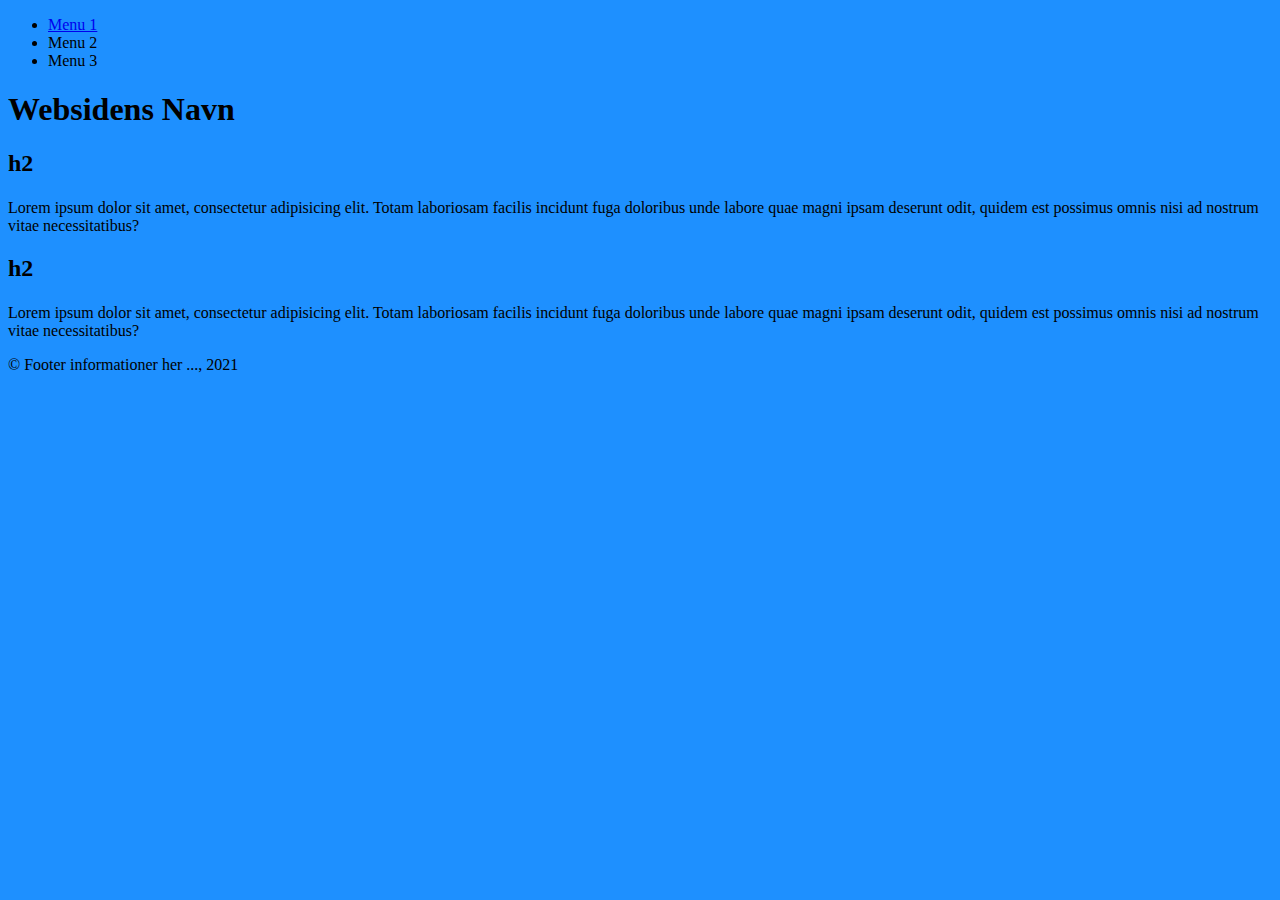
==== htmlBoilerPlate/index.html @ 6761825c "nye filer" ====
<!DOCTYPE html>
<html lang="da">

<head>
	<meta charset="utf-8">

	<title>HTML Boilerplate</title>
	<meta name="author" content="Your Name">
	<meta name="description" content="Example description">
	<meta name="viewport" content="width=device-width, initial-scale=1.0">
	<link rel="stylesheet" href="css/style.css">

	<!-- favicon = ikon i faneblad / browser -->
	<link rel="icon" type="image/x-icon" href="images/smiley_32x32.png" />
</head>

<body>

	<!-- "Wrapperen" holder sammen på dit design, fx hvis det skal centreres eller lign. -->
	<div id="wrap">

		<!-- Emmet tip: nav>ul>li{Menu $}*3 -->
		<nav>
			<!-- Menuer laves som regel i form af uordnede lister.
					 Listerne kan styles så de går vandret eller lodret -->
			<ul>
				<li><a href="#"> Menu 1 </a></li>
				<li>Menu 2</li>
				<li>Menu 3</li>
			</ul>

		</nav>

		<header>
			<!-- site navn plus evt tagline og logo -->

			<!-- ofte reserveres h1 til site-navn -->
			<h1> Websidens Navn </h1>
		</header>

		<!-- indhold -->
		<main>
			<!-- modul for en sektion -->
			<section id="aaa">
				<article>
					<h2> h2 </h2>
					<p>
						Lorem ipsum dolor sit amet, consectetur adipisicing elit. Totam laboriosam facilis incidunt fuga doloribus unde labore quae magni ipsam deserunt odit, quidem est possimus omnis nisi ad nostrum vitae necessitatibus?
					</p>
				</article>
			</section>

			<!-- modul: en ny sektion -->
			<section id="bbb">
				<article>
					<h2> h2 </h2>
					<p>
						Lorem ipsum dolor sit amet, consectetur adipisicing elit. Totam laboriosam facilis incidunt fuga doloribus unde labore quae magni ipsam deserunt odit, quidem est possimus omnis nisi ad nostrum vitae necessitatibus?
					</p>

				</article>
			</section>
		</main>

		<!-- typisk kontaktinformationer -->
		<footer>
			&copy; Footer informationer her ..., 2021
		</footer>

	</div><!-- /wrap -->
</body>

</html>
---- htmlBoilerPlate/css/style.css ----
/**
 * fil: css/style.css
 **/
/* Variabler: genbruges og gør designvalg enkle */
:root {
  /* farver */
  --blue: #1e90ff;
  --white: #ffffff;
  /* fonte */
}

/* Her bruges en variabel: --blue */
body {
  background-color: var(--blue);
}

/* Layout */

/* Typografi */
h2 {
  border-bottom: 2px solid var(--blue);
}
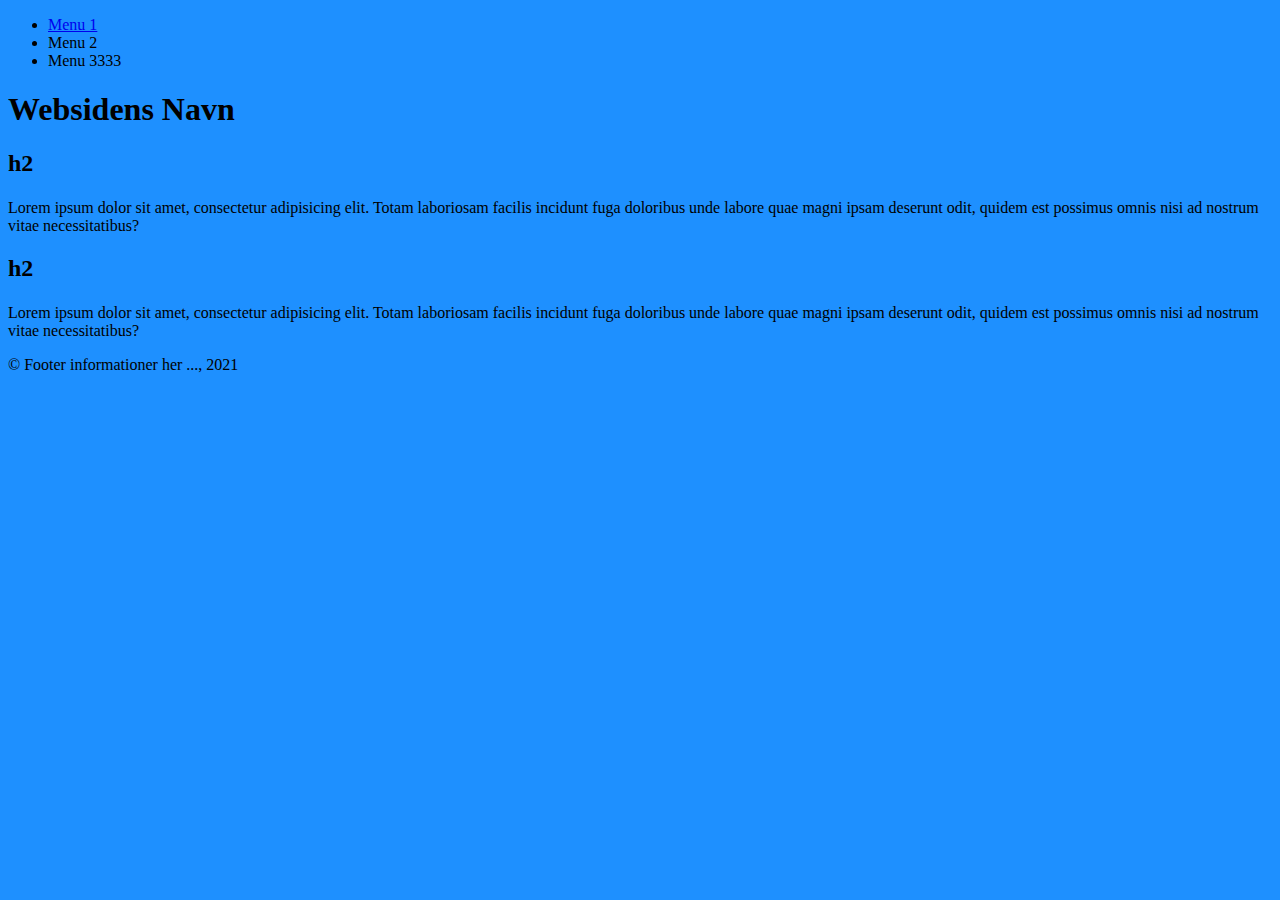
==== commit 3d7f3119: "Update index.html" ====
--- a/htmlBoilerPlate/index.html
+++ b/htmlBoilerPlate/index.html
@@ -26,7 +26,7 @@
 			<ul>
 				<li><a href="#"> Menu 1 </a></li>
 				<li>Menu 2</li>
-				<li>Menu 3</li>
+				<li>Menu 3333</li>
 			</ul>
 
 		</nav>
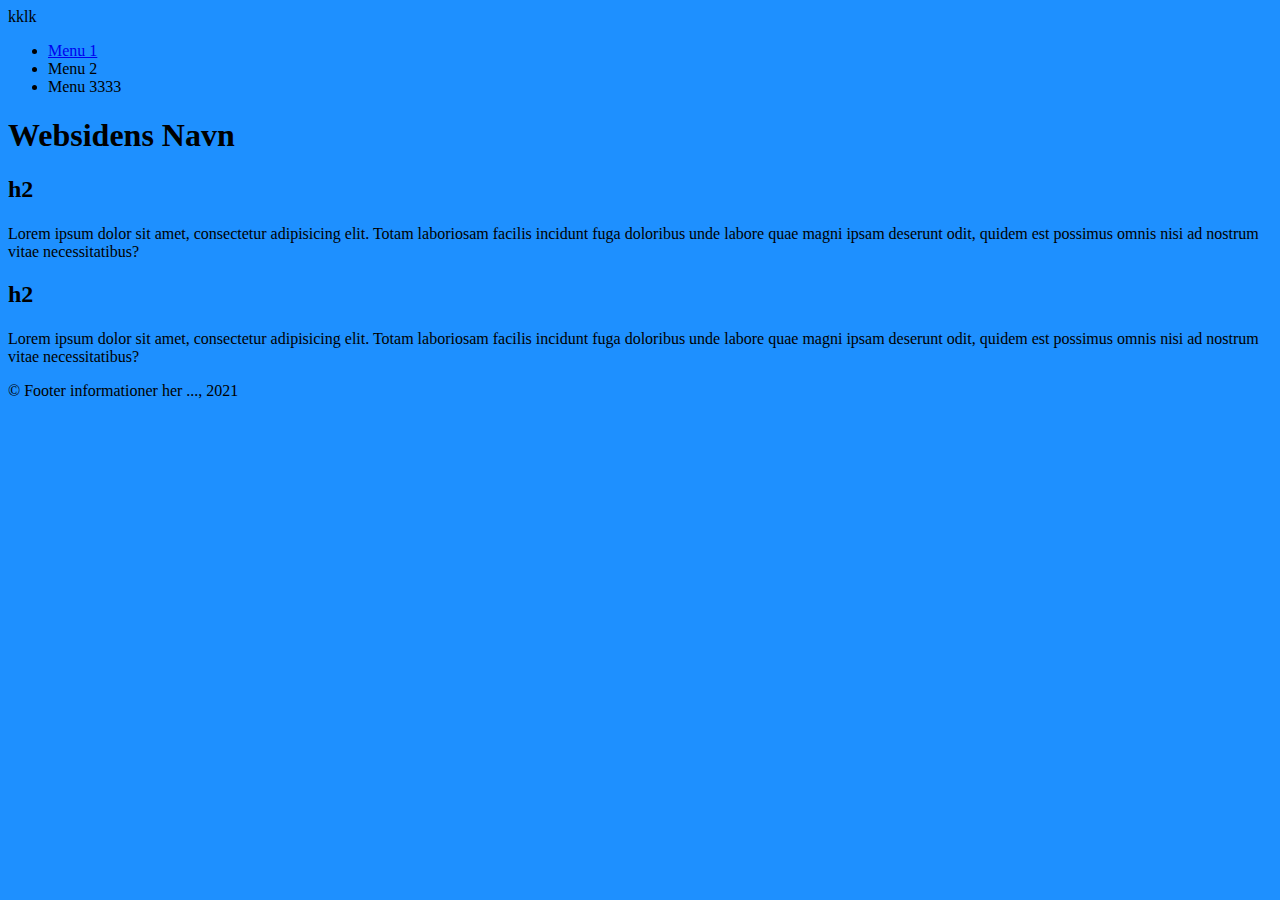
==== commit 0b9957db: "Update index.html" ====
--- a/htmlBoilerPlate/index.html
+++ b/htmlBoilerPlate/index.html
@@ -1,6 +1,6 @@
 <!DOCTYPE html>
 <html lang="da">
-
+kklk
 <head>
 	<meta charset="utf-8">
 
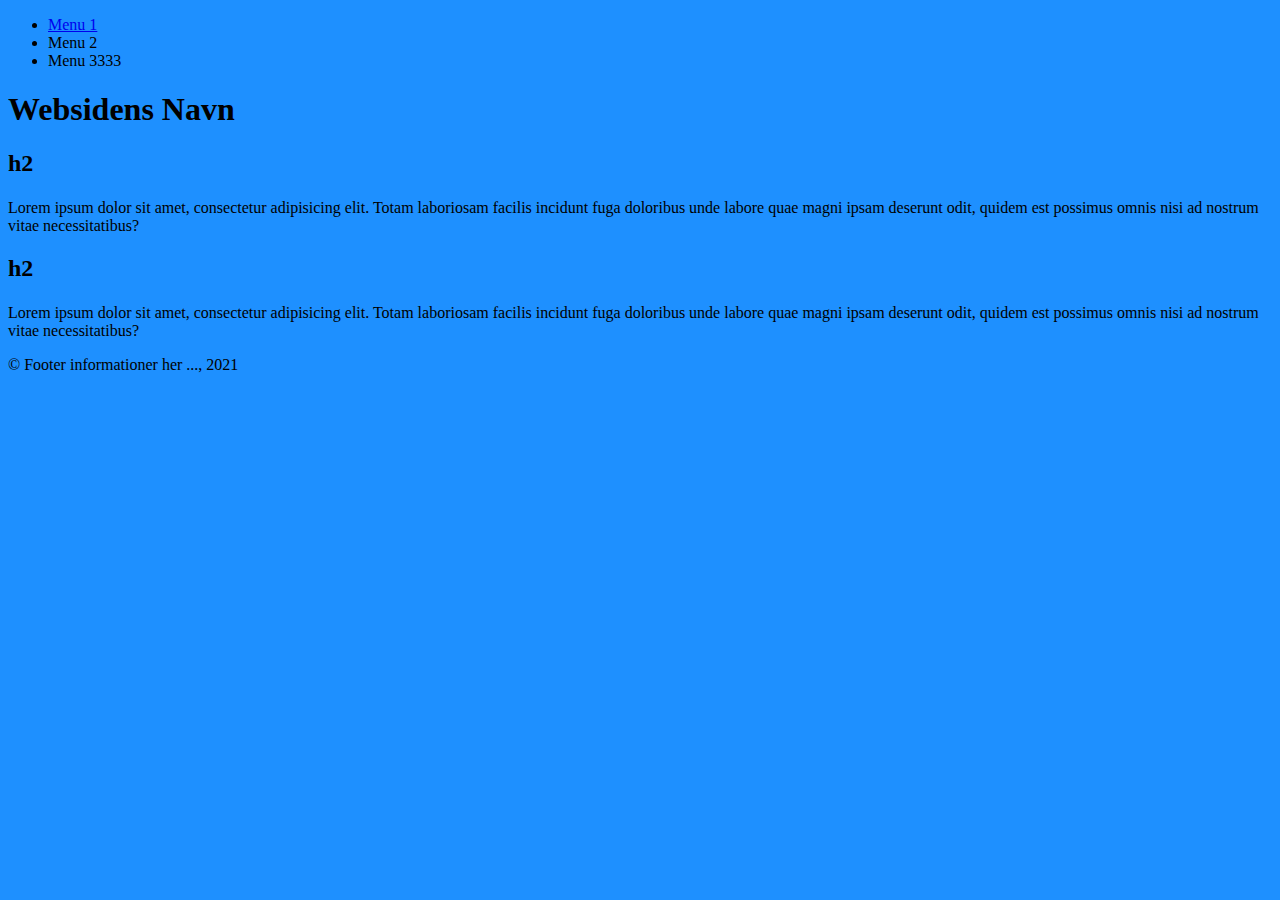
==== commit 6810fc8d: "Update index.html" ====
--- a/htmlBoilerPlate/index.html
+++ b/htmlBoilerPlate/index.html
@@ -1,6 +1,5 @@
 <!DOCTYPE html>
 <html lang="da">
-kklk
 <head>
 	<meta charset="utf-8">
 
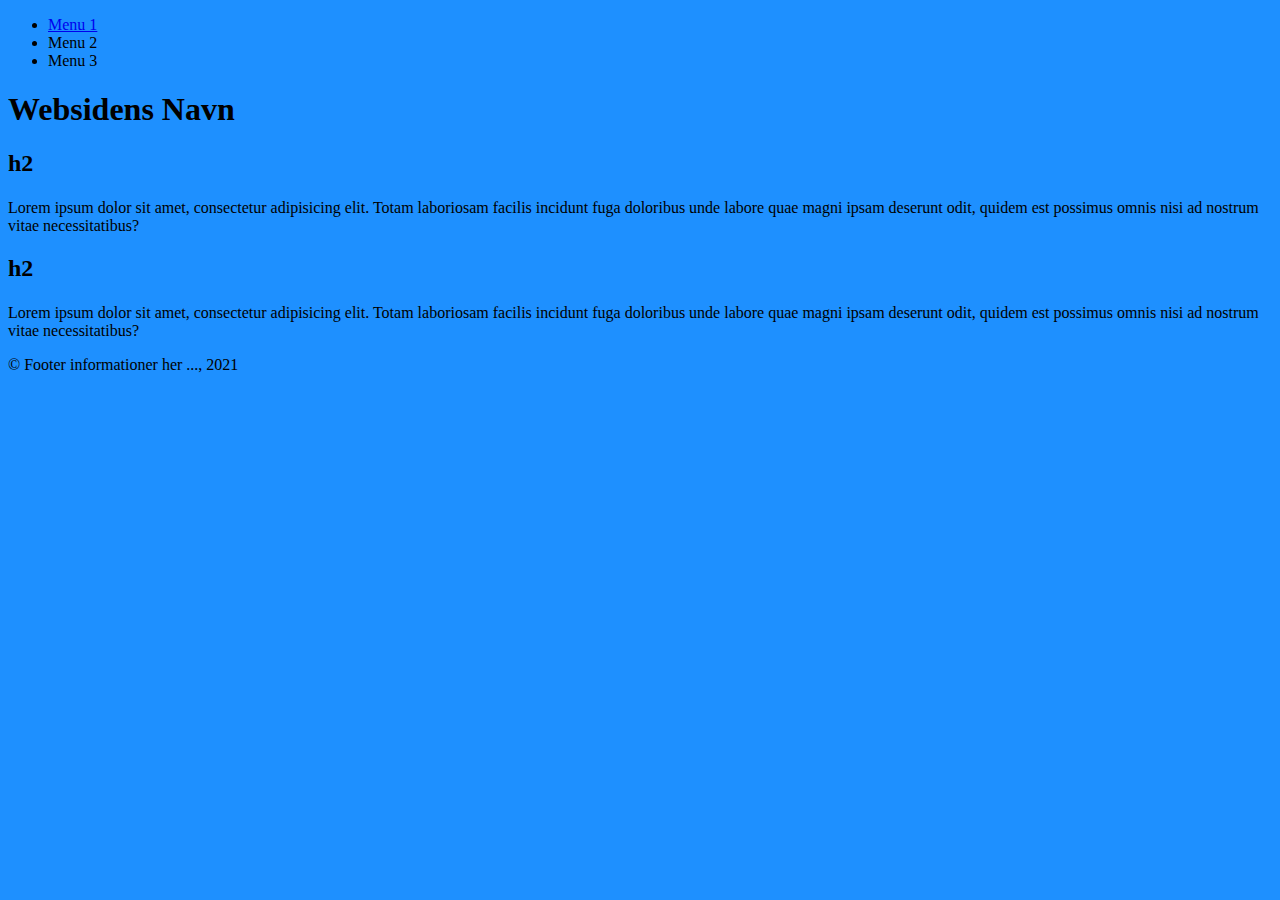
==== commit 73c3b226: "Update index.html" ====
--- a/htmlBoilerPlate/index.html
+++ b/htmlBoilerPlate/index.html
@@ -25,7 +25,7 @@
 			<ul>
 				<li><a href="#"> Menu 1 </a></li>
 				<li>Menu 2</li>
-				<li>Menu 3333</li>
+				<li>Menu 3</li>
 			</ul>
 
 		</nav>
